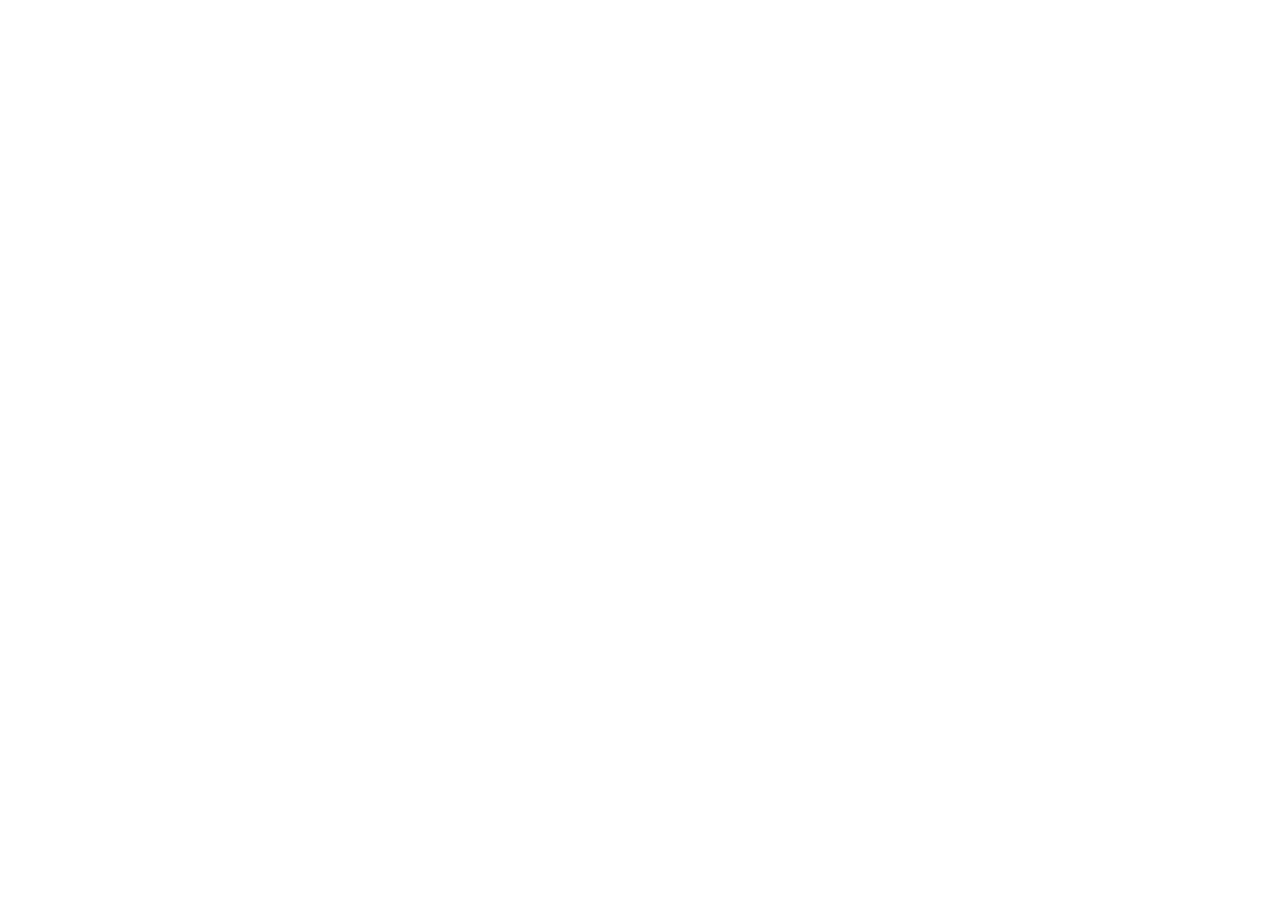
==== index.html @ 22eb521c "commit" ====
<!DOCTYPE html>
<html lang="pt-br">
<head>
    <meta charset="UTF-8">
    <meta name="viewport" content="width=device-width, initial-scale=1.0">
    <meta http-equiv="X-UA-Compatible" content="ie=edge">
    <title>Aula 4</title>
</head>
<body>
    
</body>
</html>
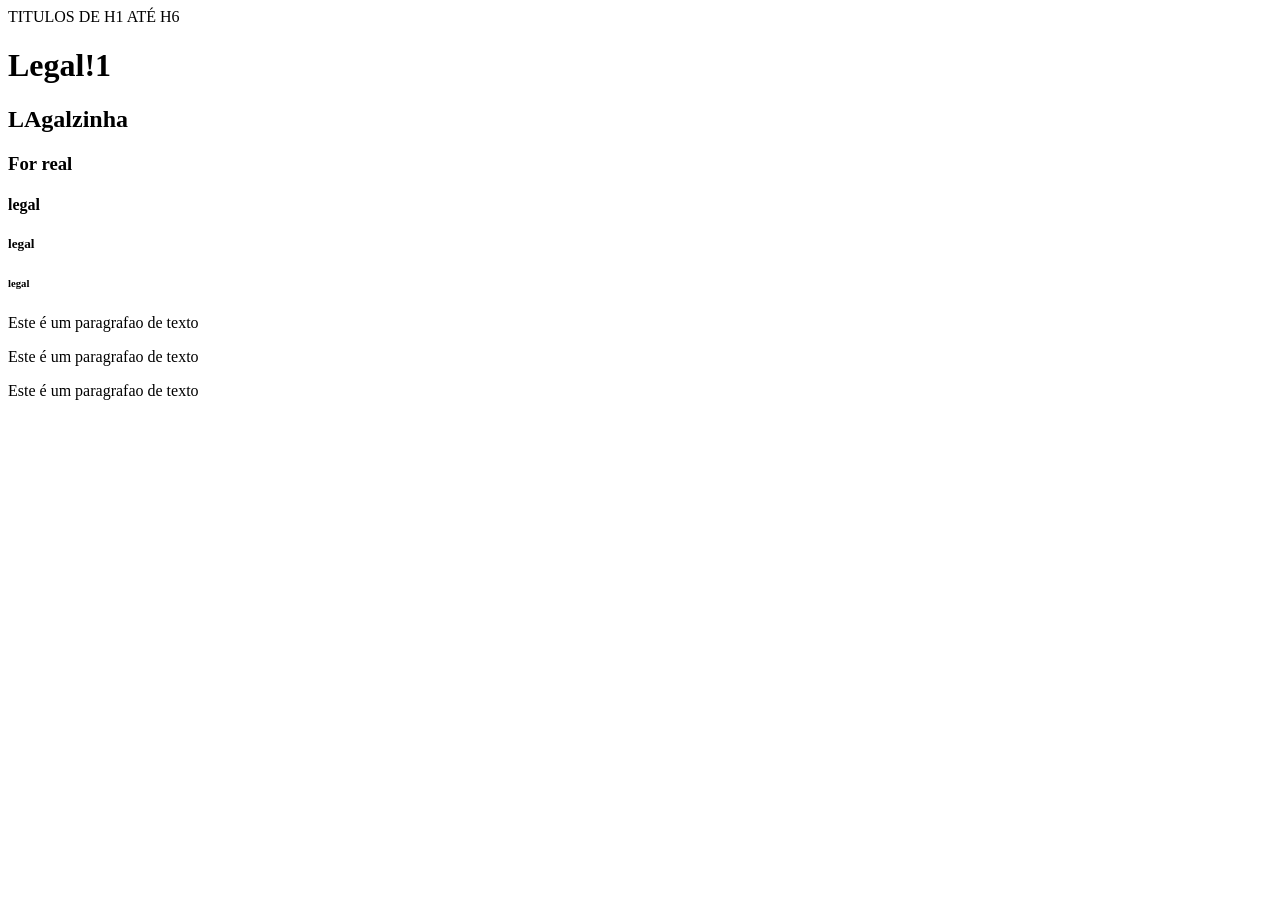
==== commit c7b16ab0: "commit" ====
--- a/index.html
+++ b/index.html
@@ -4,9 +4,22 @@
     <meta charset="UTF-8">
     <meta name="viewport" content="width=device-width, initial-scale=1.0">
     <meta http-equiv="X-UA-Compatible" content="ie=edge">
-    <title>Aula 4</title>
+    <title>Aula 4 - HTML</title>
 </head>
 <body>
-    
+    <!-- Comentário em html -->
+    TITULOS DE H1 ATÉ H6 
+    <H1>Legal!1</H1>
+    <h2>LAgalzinha</h2>
+    <h3>For real</h3>
+    <h4>legal</h4>
+    <h5>legal</h5>
+    <h6>legal</h6>
+
+   <!--  paragrafos -->
+   <p>Este é um paragrafao de texto</p>
+   <p>Este é um paragrafao de texto</p>
+   <p>Este é um paragrafao de texto</p>
+
 </body>
 </html>
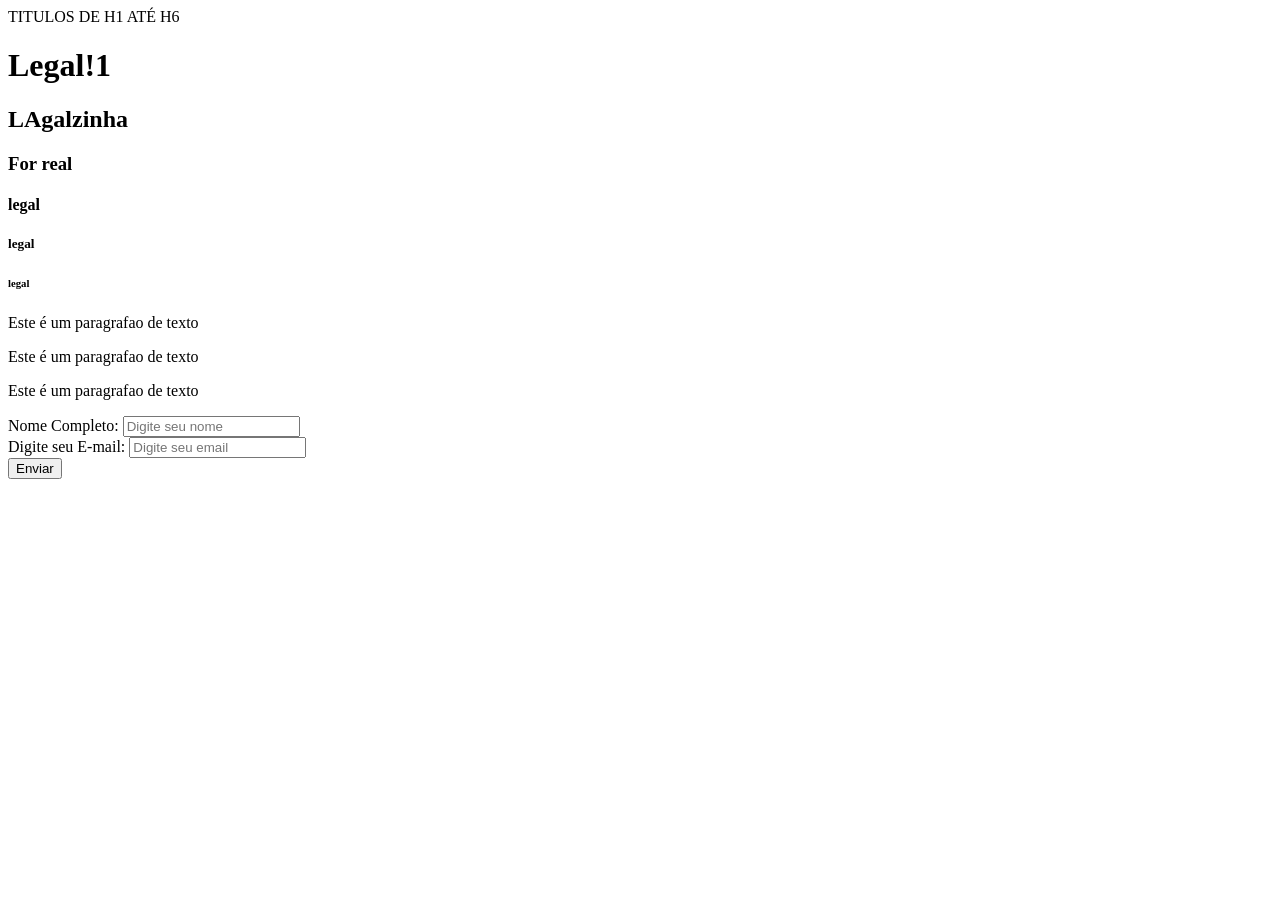
==== commit 0147615a: "commit" ====
--- a/index.html
+++ b/index.html
@@ -21,5 +21,21 @@
    <p>Este é um paragrafao de texto</p>
    <p>Este é um paragrafao de texto</p>
 
+    <!--     LINks -->
+
+    <a href=""></a>
+
+
+   <div>
+       <form action="">
+           <label id="nome">Nome Completo: </label>
+           <input type="text" name="nome" id="nome" placeholder="Digite seu nome" required><br>
+           <label id="email">Digite seu E-mail: </label>
+           <input type="text" name="email" id="email" placeholder="Digite seu email" required><br>
+
+            <button onclick="enviar">Enviar</button>
+       </form>
+   </div>
+
 </body>
 </html>
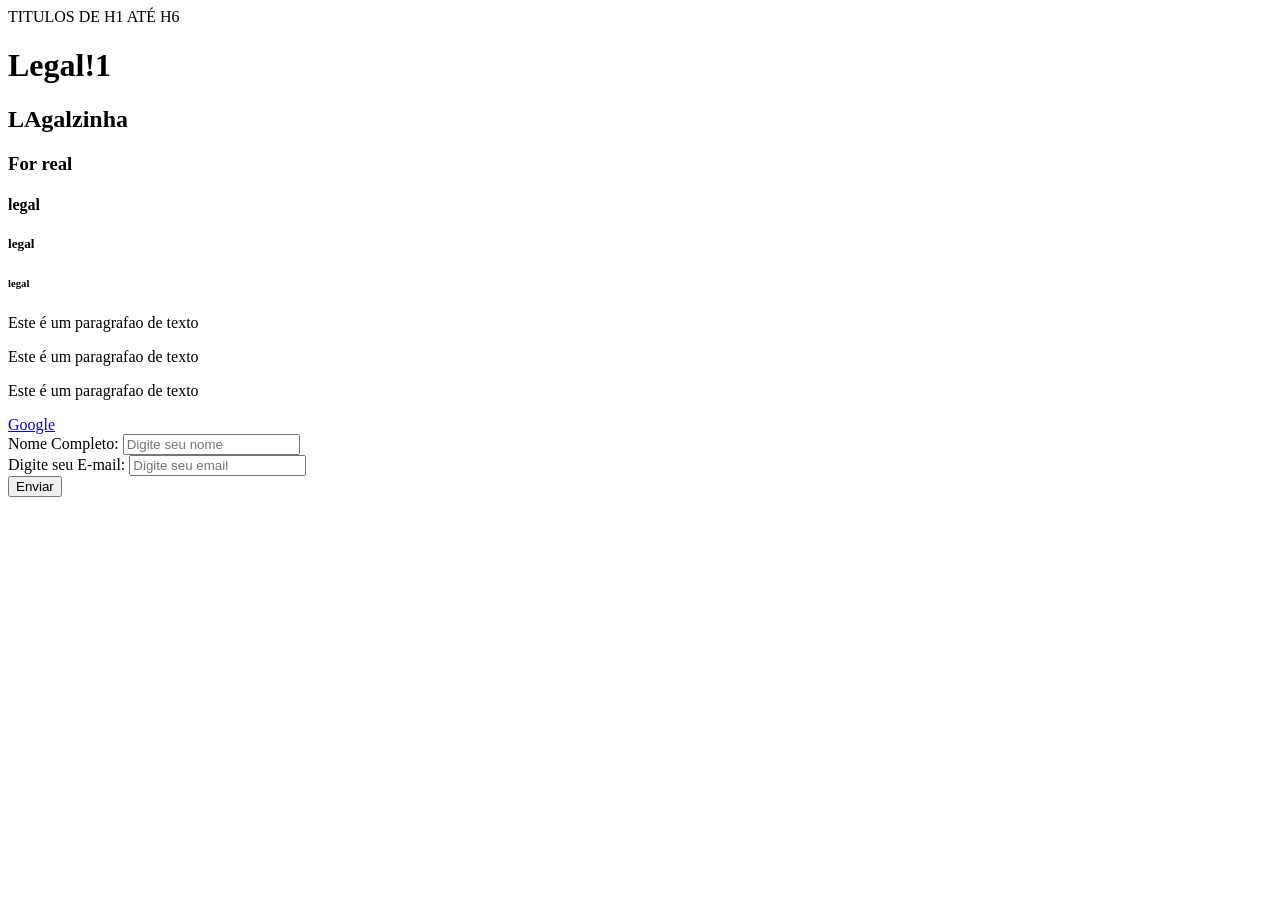
==== commit d3122c07: "commit" ====
--- a/index.html
+++ b/index.html
@@ -5,6 +5,7 @@
     <meta name="viewport" content="width=device-width, initial-scale=1.0">
     <meta http-equiv="X-UA-Compatible" content="ie=edge">
     <title>Aula 4 - HTML</title>
+    <style scr="styles.css"></style>
 </head>
 <body>
     <!-- Comentário em html -->
@@ -23,7 +24,9 @@
 
     <!--     LINks -->
 
-    <a href=""></a>
+    <a href="https://www.google.com" target="blank">Google</a>
+
+    <a href="pagina2.html"></a>
 
 
    <div>
@@ -33,8 +36,10 @@
            <label id="email">Digite seu E-mail: </label>
            <input type="text" name="email" id="email" placeholder="Digite seu email" required><br>
 
-            <button onclick="enviar">Enviar</button>
        </form>
+
+       <button onclick="enviar">Enviar</button>
+
    </div>
 
 </body>
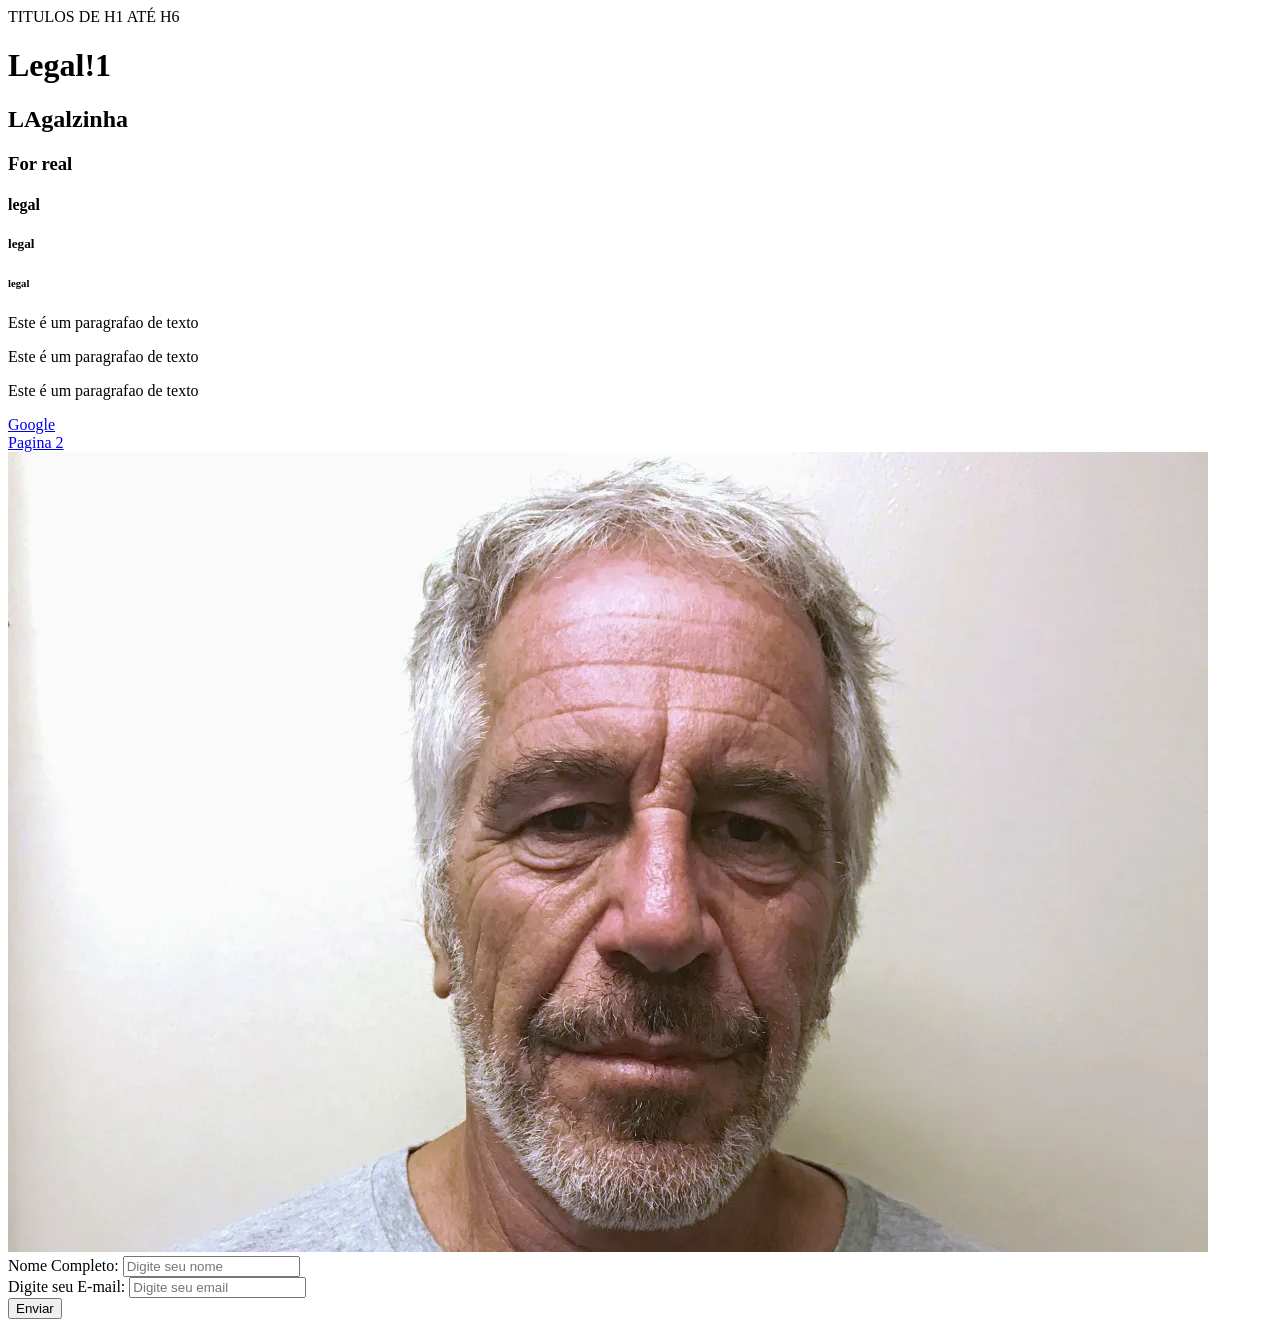
==== commit da9baef4: "commit" ====
--- a/index.html
+++ b/index.html
@@ -5,7 +5,7 @@
     <meta name="viewport" content="width=device-width, initial-scale=1.0">
     <meta http-equiv="X-UA-Compatible" content="ie=edge">
     <title>Aula 4 - HTML</title>
-    <style scr="styles.css"></style>
+
 </head>
 <body>
     <!-- Comentário em html -->
@@ -24,9 +24,13 @@
 
     <!--     LINks -->
 
-    <a href="https://www.google.com" target="blank">Google</a>
+    <a href="https://www.google.com" target="blank">Google</a> <br>
 
-    <a href="pagina2.html"></a>
+    <a href="pagina2.html">Pagina 2</a><br>
+
+<!--     IMAGENS -->
+
+   <img src="epstein.png" alt="Fotinha" class="foto">
 
 
    <div>
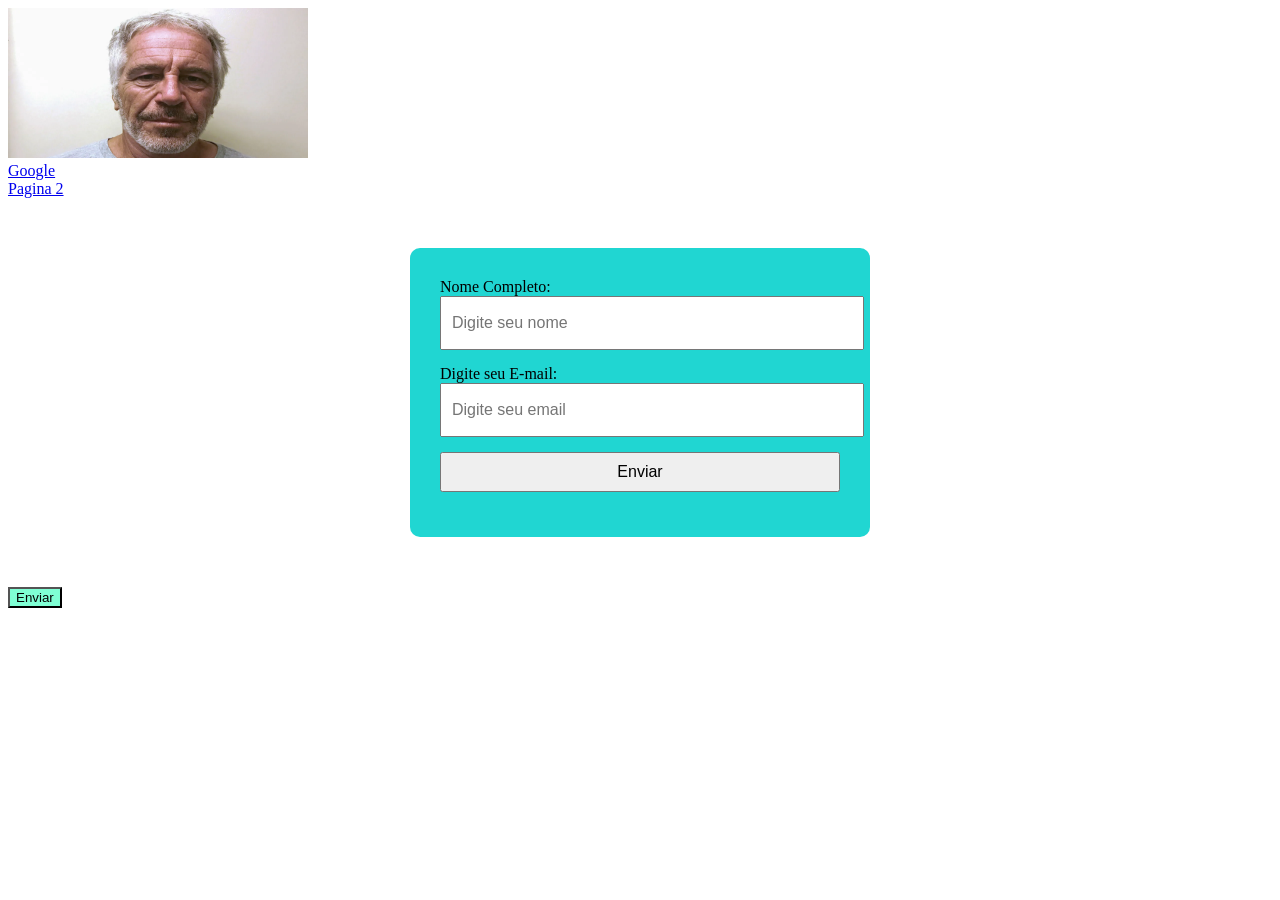
==== commit 3c39f7e4: "commit" ====
--- a/index.html
+++ b/index.html
@@ -5,10 +5,16 @@
     <meta name="viewport" content="width=device-width, initial-scale=1.0">
     <meta http-equiv="X-UA-Compatible" content="ie=edge">
     <title>Aula 4 - HTML</title>
+    <link rel="stylesheet" href="styles.css">
 
 </head>
+
+<header>
+    <img src="epstein.png" alt="Fotinha" width="300px" height="150px" margin-top="auto">
+</header>
+
 <body>
-    <!-- Comentário em html -->
+ <!--   Comentário em html 
     TITULOS DE H1 ATÉ H6 
     <H1>Legal!1</H1>
     <h2>LAgalzinha</h2>
@@ -17,21 +23,20 @@
     <h5>legal</h5>
     <h6>legal</h6>
 
-   <!--  paragrafos -->
+   paragrafos
    <p>Este é um paragrafao de texto</p>
    <p>Este é um paragrafao de texto</p>
    <p>Este é um paragrafao de texto</p>
 
-    <!--     LINks -->
+        LINks 
 
-    <a href="https://www.google.com" target="blank">Google</a> <br>
+  
+
+   IMAGENS -->
+ 
+   <a href="https://www.google.com" target="blank">Google</a> <br>
 
     <a href="pagina2.html">Pagina 2</a><br>
-
-<!--     IMAGENS -->
-
-   <img src="epstein.png" alt="Fotinha" class="foto">
-
 
    <div>
        <form action="">
@@ -39,6 +44,7 @@
            <input type="text" name="nome" id="nome" placeholder="Digite seu nome" required><br>
            <label id="email">Digite seu E-mail: </label>
            <input type="text" name="email" id="email" placeholder="Digite seu email" required><br>
+           <input type="submit" value="Enviar">
 
        </form>
 
--- a/styles.css
+++ b/styles.css
@@ -0,0 +1,32 @@
+ button {
+    background-color: aquamarine;
+
+}
+
+.foto {
+    width: 250px;
+    height: auto;
+}
+
+form {
+    width: 400px;          /* aumenta largura */
+    margin: 50px auto;     /* centraliza */
+    padding: 30px;         /* espaço interno */
+    background-color: #20d6d2;
+    border-radius: 10px;
+  }
+  
+  form input {
+    width: 100%;           /* ocupa toda largura */
+    height: 40px;          /* aumenta altura */
+    font-size: 16px;       /* aumenta texto */
+    margin-bottom: 15px;
+    padding: 5px 10px;
+  }
+  
+  form button {
+    width: 100%;
+    height: 45px;
+    font-size: 18px;
+    cursor: pointer;
+  }
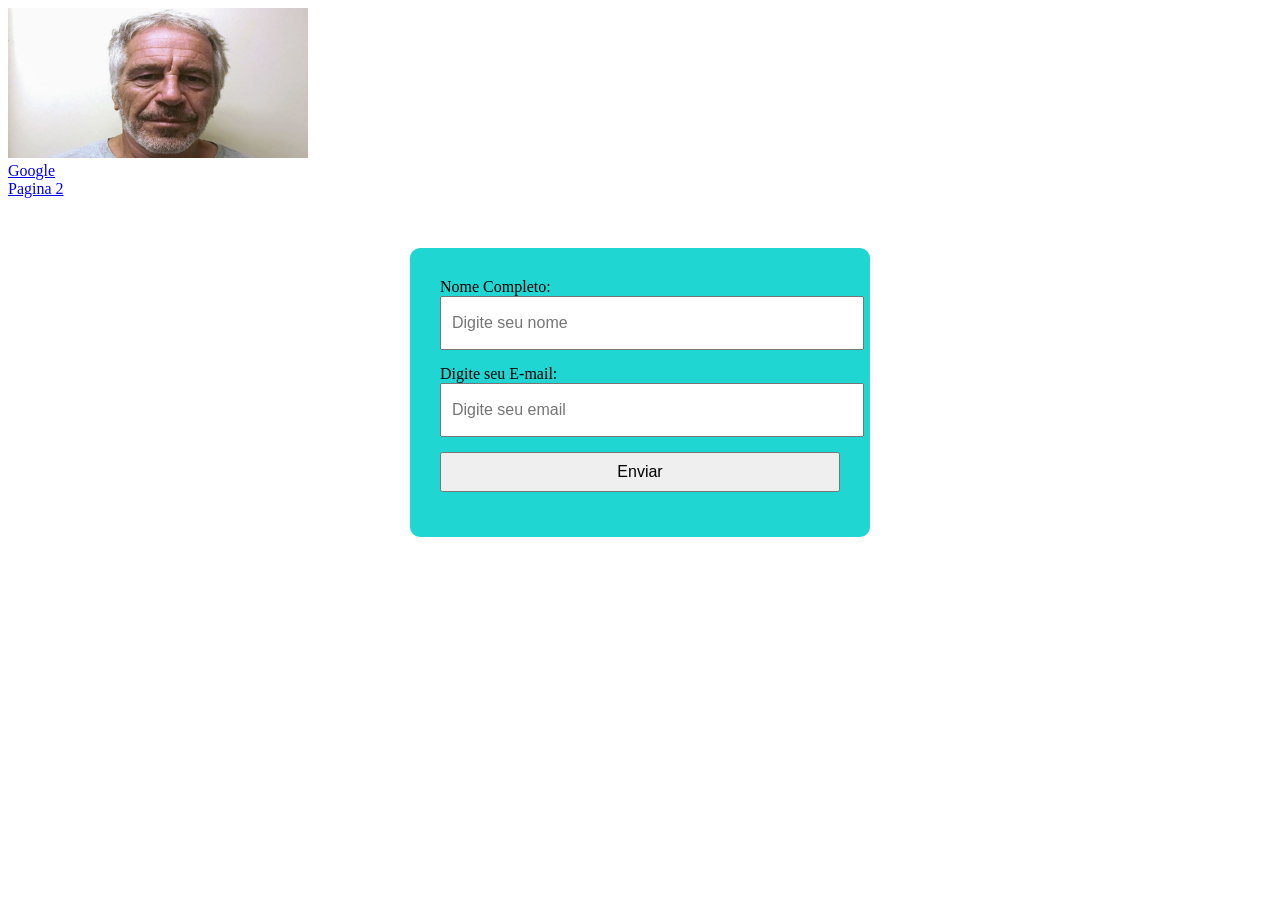
==== commit bb5fdff0: "commit" ====
--- a/index.html
+++ b/index.html
@@ -29,6 +29,13 @@
    <p>Este é um paragrafao de texto</p>
 
         LINks 
+ 
+    
+        TIPOS DE CSS 
+        INLINE: ABRE A TAG E ESCREVE DENTRO DELA
+        ARQUIVO SEPARADO: o MAIS CERTO A SER FEITO POIS ORGANIZA MELHOR O SITE A PESAR DE NAO TER UM CERTO EERRADO E SIM UM MAIS SMANTICO.
+        css DENTRO DO HEAD OU SEJA INTERNO É COM ATAG STYLE
+   
 
   
 
@@ -47,9 +54,6 @@
            <input type="submit" value="Enviar">
 
        </form>
-
-       <button onclick="enviar">Enviar</button>
-
    </div>
 
 </body>
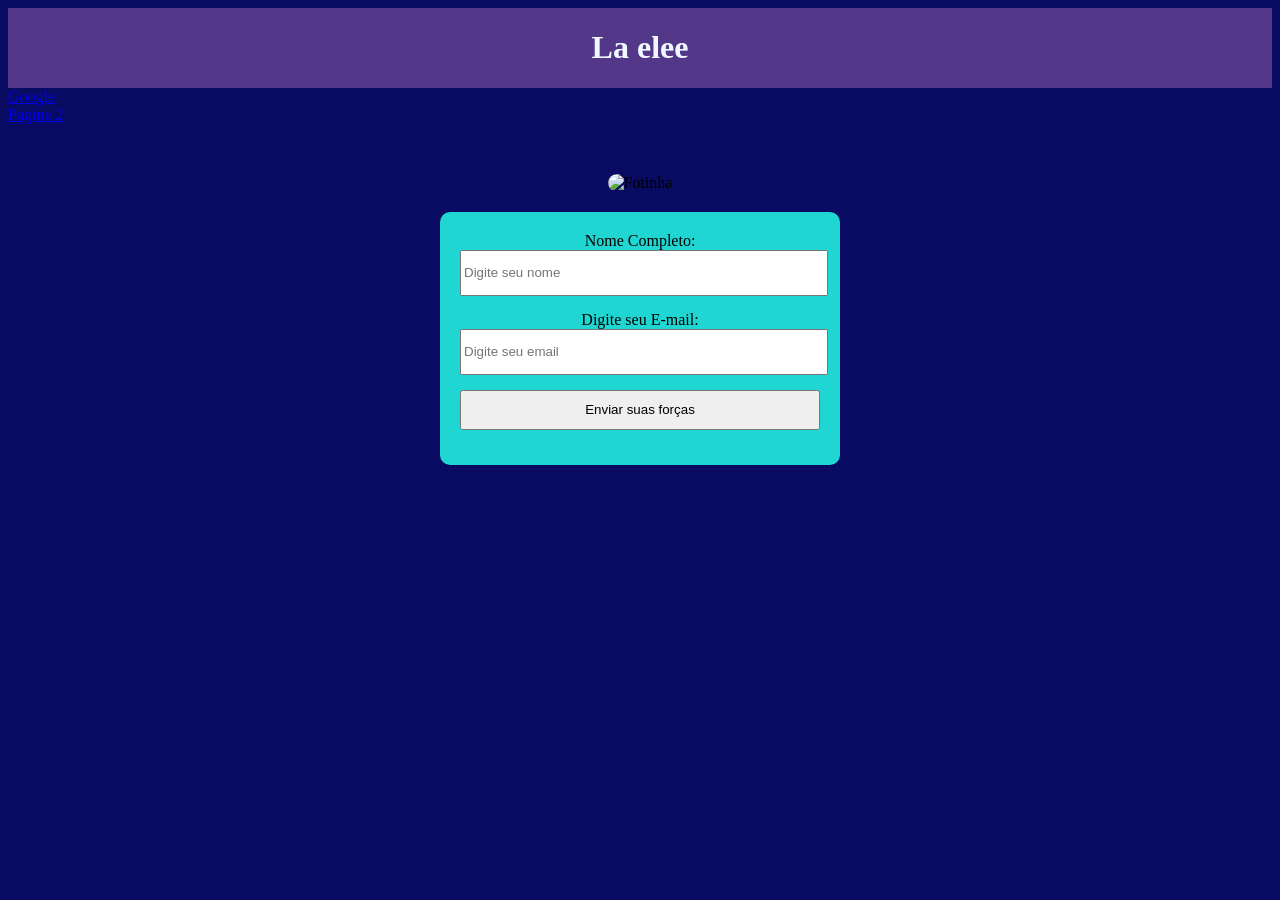
==== commit 4a4c5e90: "commit" ====
--- a/index.html
+++ b/index.html
@@ -5,12 +5,12 @@
     <meta name="viewport" content="width=device-width, initial-scale=1.0">
     <meta http-equiv="X-UA-Compatible" content="ie=edge">
     <title>Aula 4 - HTML</title>
-    <link rel="stylesheet" href="styles.css">
+    <link rel="stylesheet" href="./css/styles.css">
 
 </head>
 
 <header>
-    <img src="epstein.png" alt="Fotinha" width="300px" height="150px" margin-top="auto">
+    <h1>La elee</h1>
 </header>
 
 <body>
@@ -45,13 +45,14 @@
 
     <a href="pagina2.html">Pagina 2</a><br>
 
-   <div>
+   <div class="container">
+        <img src="" alt="Fotinha" class="foto" width="300px" height="150px" margin-top="auto">
        <form action="">
            <label id="nome">Nome Completo: </label>
            <input type="text" name="nome" id="nome" placeholder="Digite seu nome" required><br>
            <label id="email">Digite seu E-mail: </label>
            <input type="text" name="email" id="email" placeholder="Digite seu email" required><br>
-           <input type="submit" value="Enviar">
+           <input type="submit" value="Enviar suas forças">
 
        </form>
    </div>
--- a/css/styles.css
+++ b/css/styles.css
@@ -0,0 +1,40 @@
+header{
+    justify-content: center;
+    background: #533789;
+    align-content: center;
+}
+
+header h1 {
+  text-align: center;
+  color: aliceblue;
+}
+
+body{
+  background-color: rgb(9, 10, 97)
+}
+
+
+.container {
+  width: 400px;
+  margin: 50px auto;
+  text-align: center;
+}
+
+.foto {
+  width: 100%;
+  height: auto;
+  margin-bottom: 20px; /* espaço entre imagem e form */
+  border-radius: 10px;
+}
+
+form {
+  background: #20d6d2;
+  padding: 20px;
+  border-radius: 10px;
+}
+
+form input {
+  width: 100%;
+  height: 40px;
+  margin-bottom: 15px;
+}
